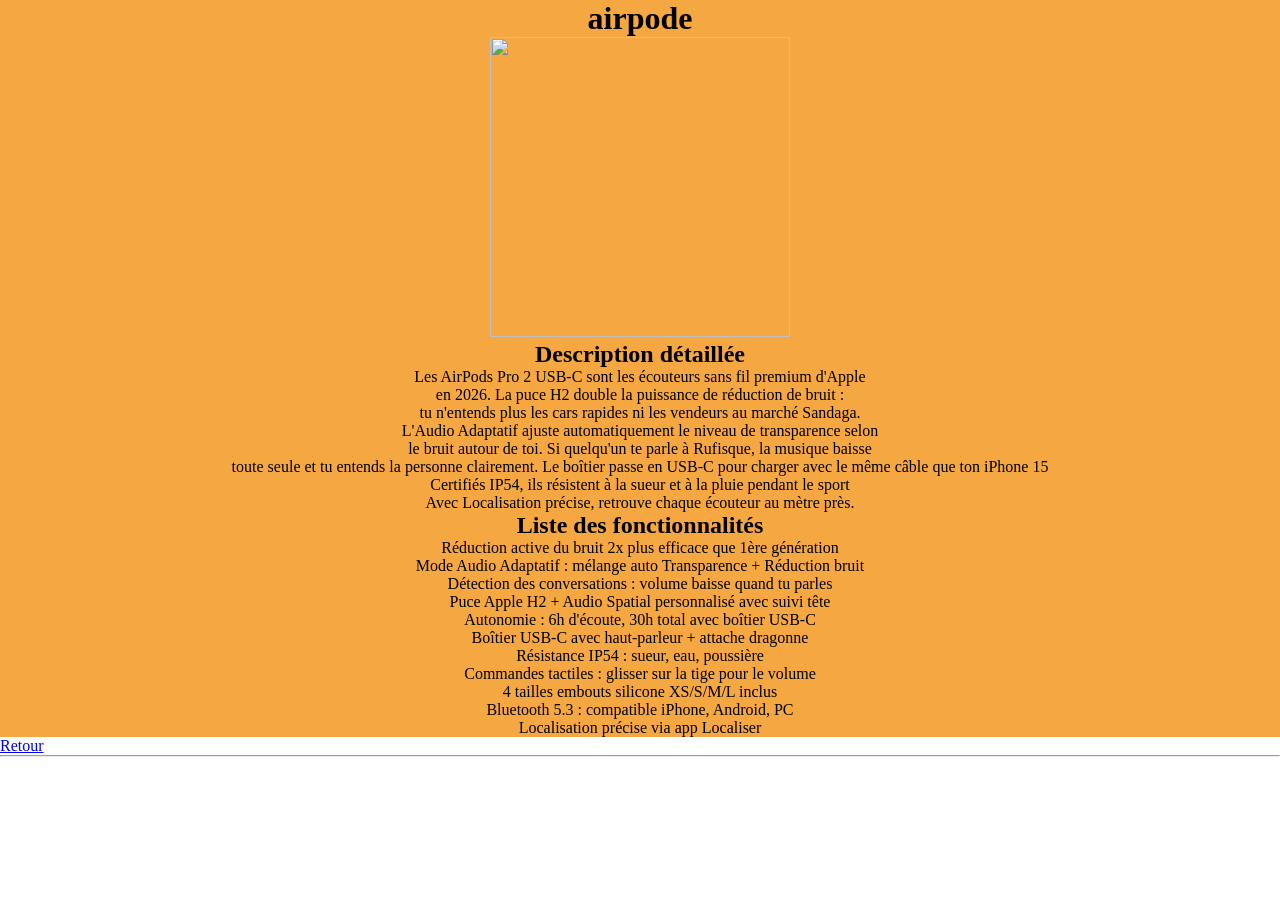
==== airpode.html @ 1609e3c5 "first commit" ====
<!DOCTYPE html>
<html lang="en">
<head>
    <meta charset="UTF-8">
    <meta name="viewport" content="width=device-width, initial-scale=1.0">
    <title>Document</title>
    <link rel="stylesheet" href="style.css">
</head>
<body>
       
       <div class="carda">
      <h1>airpode</h1>
       <img src="Image/air.jpeg" alt="" width="300px" height="300px">
    <h2>Description détaillée</h2>
   <p>Les AirPods Pro 2 USB-C sont les écouteurs sans fil premium d'Apple <br>
      en 2026. La puce H2 double la puissance de réduction de bruit : <br>
      tu n'entends plus les cars rapides ni les vendeurs au marché Sandaga. <br>
      L'Audio Adaptatif ajuste automatiquement le niveau de transparence selon <br>
      le bruit autour de toi. Si quelqu'un te parle à Rufisque, la musique baisse <br> 
      toute seule et tu entends la personne clairement.
      Le boîtier passe en USB-C pour charger avec le même câble que ton iPhone 15 <br>
      Certifiés IP54, ils résistent à la sueur et à la pluie pendant le sport <br>
      Avec Localisation précise, retrouve chaque écouteur au mètre près.</p>

<h2>Liste des fonctionnalités </h2>
<ul class="fonctionnalites">
      <li>Réduction active du bruit 2x plus efficace que 1ère génération</li>
      <li>Mode Audio Adaptatif : mélange auto Transparence + Réduction bruit</li>
      <li>Détection des conversations : volume baisse quand tu parles</li>
      <li>Puce Apple H2 + Audio Spatial personnalisé avec suivi tête</li>
      <li>Autonomie : 6h d'écoute, 30h total avec boîtier USB-C</li>
      <li>Boîtier USB-C avec haut-parleur + attache dragonne</li>
      <li>Résistance IP54 : sueur, eau, poussière</li>
      <li>Commandes tactiles : glisser sur la tige pour le volume</li>
     <li>4 tailles embouts silicone XS/S/M/L inclus</li>
     <li>Bluetooth 5.3 : compatible iPhone, Android, PC</li>
     <li>Localisation précise via app Localiser</li>
</ul>
</div>
    <a href="index.html" class="btn-primary"><i class="fas fa-arron-left"></i>Retour</a>
<hr>
</body>
</html>
---- style.css ----
*{
margin:0;
padding:0;
box-sizing:border-box;
font-family:'Times New Roman', Times, serif;

}

body{ 
background-image: image();
}
h1{
    text-align: center;
}

nav{
display:flex;
width: 100%;
gap: 20px;
align-items:center;
padding: 20px;
background: #f5a742; 
position: fixed;
z-index: 1000;
}
nav h2{
color:white;
}

nav ul{
display:flex;
list-style:none;
gap:20px;
}

nav a{
   display:inline-block;
    margin-right: 100px;
color:white;
text-decoration:none;
}

.hero{
height:80vh;
display:flex;
flex-direction:column;
justify-content:center;
align-items:center;
text-align:center;
background:#1565c0;
color:white;

}





.btn{
background:white;
color:#1565c0;
padding:12px 20px;
text-decoration:none;
border-radius:5px;
margin-top:15px;
}

.container{
display:grid;
grid-template-columns:repeat(auto-fit,minmax(250px,1fr));
gap:20px;
padding:30px;
}

.card{
background:white;
padding:20px;
border-radius:10px;
text-align:center;
box-shadow:0 2px 10px rgba(26, 78, 247, 0.9);
}

.card img{
width:100%;
height:200px;
object-fit:cover;
border-radius:10px;
}
.h1{
    text-emphasis: centre;
}

form{
max-width:500px;
margin:auto;
display:flex;
flex-direction:column;
gap:15px;
padding:20px;
}

input,textarea{
padding:12px;
border:1px solid #ccc;
}

button{
padding:12px;
background:#1565c0;
color:white;
border:none;
cursor:pointer;
}

footer{
background:#f5a742;
color:white;
text-align:center;
padding:20px;
margin-top:30px;
}
 .apropos-section {
  margin-bottom: 3rem;
  padding: 2rem;
  background: #f8f9fa;
  border-radius: 8px;
}

.details{
 text-align: center;  
 
}
.detail img{
 width: 40vh; 
 background-color: azure;
}
.cardd{
   text-align: center;
   background-color: #f5a742;
}
.cards{
   text-align: center;
   background-color: #f5a742;
}
.cardt{
   text-align: center;
   background-color: #f5a742;
}
.cards{
   text-align: center;
  background-color: #f5a742;
}
.carda{
   text-align: center;
   background-color: #f5a742;
}
.cardp{
   text-align: center;
   background-color: #f5a742;
}

.apropos h2 {
  color: #f5a742;
  border-top: 2px solid #f5a742;
  padding-bottom: 0.5rem;
  margin-bottom: 1rem;
}

.objectifs li {
  margin-bottom: 1rem;
  line-height: 1.6;
}

.team {
  display: grid;
  grid-template-columns: repeat(auto-fit, minmax(250px, 1fr));
  gap: 2rem;
  margin-top: 2rem;
}

.member {
  text-align: center;
  padding: 1.5rem;
  background: white;
  border-radius: 8px;
  box-shadow: 0 2px 8px rgba(0,0,0,0.1);
}

.member img {
  width: 120px;
  height: 120px;
  border-radius: 50%;
  object-fit: cover;
  margin-bottom: 1rem;
}

h2{
    text-align: center;
}
.contact{
   display: flex;
   flex-wrap: wrap;
   gap: 2px;
   background: #fff;
   padding: 2rem;
   border-radius: 20px;
   max-width: 900px;
   margin: 2rem auto;
}
.contact form{
   flex: 2;
   min-width: 240px;
}
.contact aside{
   flex: 1;
   min-width: 180px;
   background: #f1f5f9;
   padding: 1.5rem;
   border-radius: 16px;
}
 .contact label{
   display: block;
   font-weight: 600;
   margin-top: 1rem;
}
.contact input textarea{
   width: 100%;
   padding: 0.7rem;
   border: 1px solid #d1d5db;
  .contact{
   display: flex;
   flex-wrap: wrap;
   gap: 2px;
   background: #fff;
   padding: 2rem;
   border-radius: 20px;
   max-width: 900px;
   margin: 2rem auto;
}
.contact form{
   flex: 2;
   min-width: 240px;
}
.contact aside{
   flex: 1;
   min-width: 180px;
   background: #f1f5f9;
   padding: 1.5rem;
   border-radius: 16px;
}
 .contact label{
   display: block;
   font-weight: 600;
   margin-top: 1rem;
}
.contact input textarea{
   width: 100%;
   padding: 0.7rem;
   border: 1px solid #d1d5db;
   border-radius: 8px;
   font-family: inherit;
}
.contact button{
   margin-top: 1.2rem;
}.contact{
   display: flex;
   flex-wrap: wrap;
   gap: 2px;
   background: #fff;
   padding: 2rem;
   border-radius: 20px;
   max-width: 900px;
   margin: 2rem auto;
}
.contact form{
   flex: 2;
   min-width: 240px;
}
.contact aside{
   flex: 1;
   min-width: 180px;
   background: #f1f5f9;
   padding: 1.5rem;
   border-radius: 16px;
}
 .contact label{
   display: block;
   font-weight: 600;
   margin-top: 1rem;
}
.contact input textarea{
   width: 100%;
   padding: 0.7rem;
   border: 1px solid #d1d5db;
   border-radius: 8px;
   font-family: inherit;
}
.contact button{
   margin-top: 1.2rem;
} border-radius: 8px;
   font-family: inherit;
}
.contact button{
   margin-top: 1.2rem;
}
.connexion{
   max-width: 400px;
   margin: 10rem auto;
   background: #fff;
   padding: 3rem;
   border-radius: 20pt;
}
.register-link{
   text-align: center;
   margin-top: 1rem;
}
.register-link a{
   color: #2b4c7e;
   font-weight: 600;
}
footer{
   text-align: center;
   padding: 2rem 0 1rem;
   border: top 1px solid #e2e8f0;
   margin-top: 2rem;
   color: #4a5568;
}

.encadrement {
  text-align: center;
  margin-top: 2rem;
  font-style: italic;
  color: #666;
}



/* === TABLETTES (max-width: 992px) === */
@media (max-width: 992px) {
    .container {
        padding: 0 24px;
    }

    .hero .container,
    .about-grid,
    .contact-grid,
    .detail-grid {
        grid-template-columns: 1fr;
        text-align: center;
    }

    .hero-text h1 {
        font-size: 2.5rem;
    }

    .hero-text p {
        max-width: 100%;
    }

    .hero-buttons {
        justify-content: center;
    }

    .section-header h2 {
        font-size: 2rem;
    }

    .about-text ul li {
        justify-content: center;
    }

    .detail-sidebar {
        position: static;
    }

    .info-item {
        justify-content: center;
        flex-direction: column;
        align-items: center;
        text-align: center;
    }
    .footer-content {
        grid-template-columns: repeat(2, 1fr);
        text-align: center;
    }
}
/* === TÉLÉPHONES (max-width: 768px) === */
@media (max-width: 768px) {
    .container {
        padding: 0 16px;
    }
    header .container {
        flex-direction: column;
        gap: 12px;
    }
    nav ul {
        gap: 16px;
        flex-wrap: wrap;
        justify-content: center;
    }
    nav ul li a {
        font-size: 0.9rem;
    }
    .btn-nav {
        padding: 8px 20px;
        font-size: 0.85rem;
    }
    .hero-text h1 {
        font-size: 2rem;
    }
    .hero-text p {
        font-size: 1rem;
    }
    .btn-primary,
    .btn-secondary {
        padding: 10px 20px;
        font-size: 0.9rem;
    }
    .services-grid,
    .team-grid {
        grid-template-columns: 1fr;
    }
    .service-card {
        padding: 24px 20px;
    }
    .stat-item h3 {
        font-size: 1.8rem;
    }
    .stat-item i {
        font-size: 36px;
    }
    .footer-content {
        grid-template-columns: 1fr;
        text-align: center;
    }
    .footer-about .logo {
        justify-content: center;
    }
    .footer-about p {
        margin: 0 auto;
    }
    .footer-contact p {
        justify-content: center;
    }
    .footer-social {
        justify-content: center;
    }
    .login-box {
        padding: 24px 20px;
        margin: 0 16px;
    }
    .detail-header {
        padding: 100px 0 40px;
    }
    .detail-header h1 {
        font-size: 1.8rem;
    }
    .detail-grid {
        grid-template-columns: 1fr;
    }
    .detail-image {
        margin-bottom: 20px;
    }
    .info-card {
        position: static;
        padding: 20px;
    }
    .contact-grid {
        grid-template-columns: 1fr;
    }
    .contact-form .form-group input,
    .contact-form .form-group textarea {
        padding: 10px 14px;
    }
}
/* === TRÈS PETITS TÉLÉPHONES (max-width: 480px) === */
@media (max-width: 480px) {
    .hero-text h1 {
        font-size: 1.6rem;
    }
    .hero-text .hero-badge {
        font-size: 11px;
        padding: 4px 12px;
    }
    .btn-primary,
    .btn-secondary {
        padding: 8px 16px;
        font-size: 0.8rem;
        width: 100%;
        justify-content: center;
    }
    .hero-buttons {
        flex-direction: column;
        gap: 12px;
    }
    .section-header h2 {
        font-size: 1.5rem;
    }
    .section-tag {
        font-size: 10px;
        padding: 4px 12px;
    }
    .stat-item h3 {
        font-size: 1.5rem;
    }
    .stat-item i {
        font-size: 28px;
    }
    .stats-grid {
        gap: 24px;
    }
    .service-card h3 {
        font-size: 1.2rem;
    }
    .card-icon {
        width: 60px;
        height: 60px;
    }
    .card-icon i {
        font-size: 28px;
    }
    .team-image {
        width: 100px;
        height: 100px;
    }
    .team-card h3 {
        font-size: 1rem;
    }
    .login-box {
        padding: 20px 16px;
    }
    .login-header i {
        font-size: 40px;
    }
    .login-header h2 {
        font-size: 1.4rem;
    }
    .login-form input {
        padding: 10px 14px;
    }
    .detail-header h1 {
        font-size: 1.4rem;
    }
    .detail-main h2 {
        font-size: 1.2rem;
    }
    .price {
        font-size: 1.5rem;
    }
}
/* === TÉLÉPHONES EN MODE PAYSAGE === */
@media (max-height: 600px) and (orientation: landscape) {
    .hero {
        min-height: auto;
        padding: 120px 0 60px;
    }
    .hero-text h1 {
        font-size: 1.8rem;
    }
    .hero-image img {
        max-height: 200px;
        object-fit: cover;
    }
}
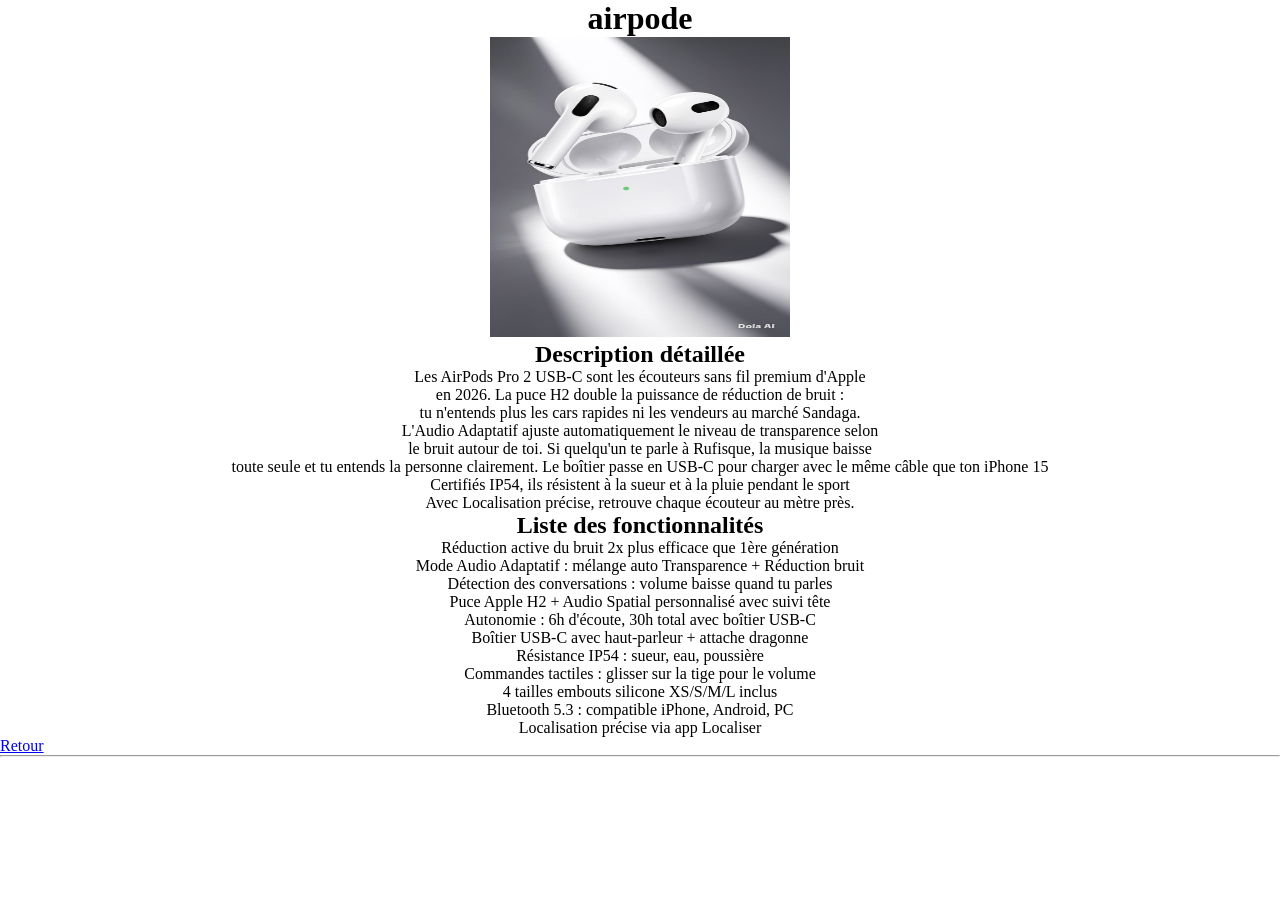
==== commit f11f9552: "image" ====
--- a/airpode.html
+++ b/airpode.html
@@ -10,7 +10,7 @@
        
        <div class="carda">
       <h1>airpode</h1>
-       <img src="Image/air.jpeg" alt="" width="300px" height="300px">
+       <img src="image/air.jpeg" alt="" width="300px" height="300px">
     <h2>Description détaillée</h2>
    <p>Les AirPods Pro 2 USB-C sont les écouteurs sans fil premium d'Apple <br>
       en 2026. La puce H2 double la puissance de réduction de bruit : <br>
--- a/style.css
+++ b/style.css
@@ -137,27 +137,27 @@
 }
 .cardd{
    text-align: center;
-   background-color: #f5a742;
+   background-color: white
 }
 .cards{
    text-align: center;
-   background-color: #f5a742;
+   background-color: white
 }
 .cardt{
    text-align: center;
-   background-color: #f5a742;
+   background-color: white
 }
 .cards{
    text-align: center;
-  background-color: #f5a742;
+  background-color: white
 }
 .carda{
    text-align: center;
-   background-color: #f5a742;
+   background-color: white
 }
 .cardp{
    text-align: center;
-   background-color: #f5a742;
+   background-color:white
 }
 
 .apropos h2 {
